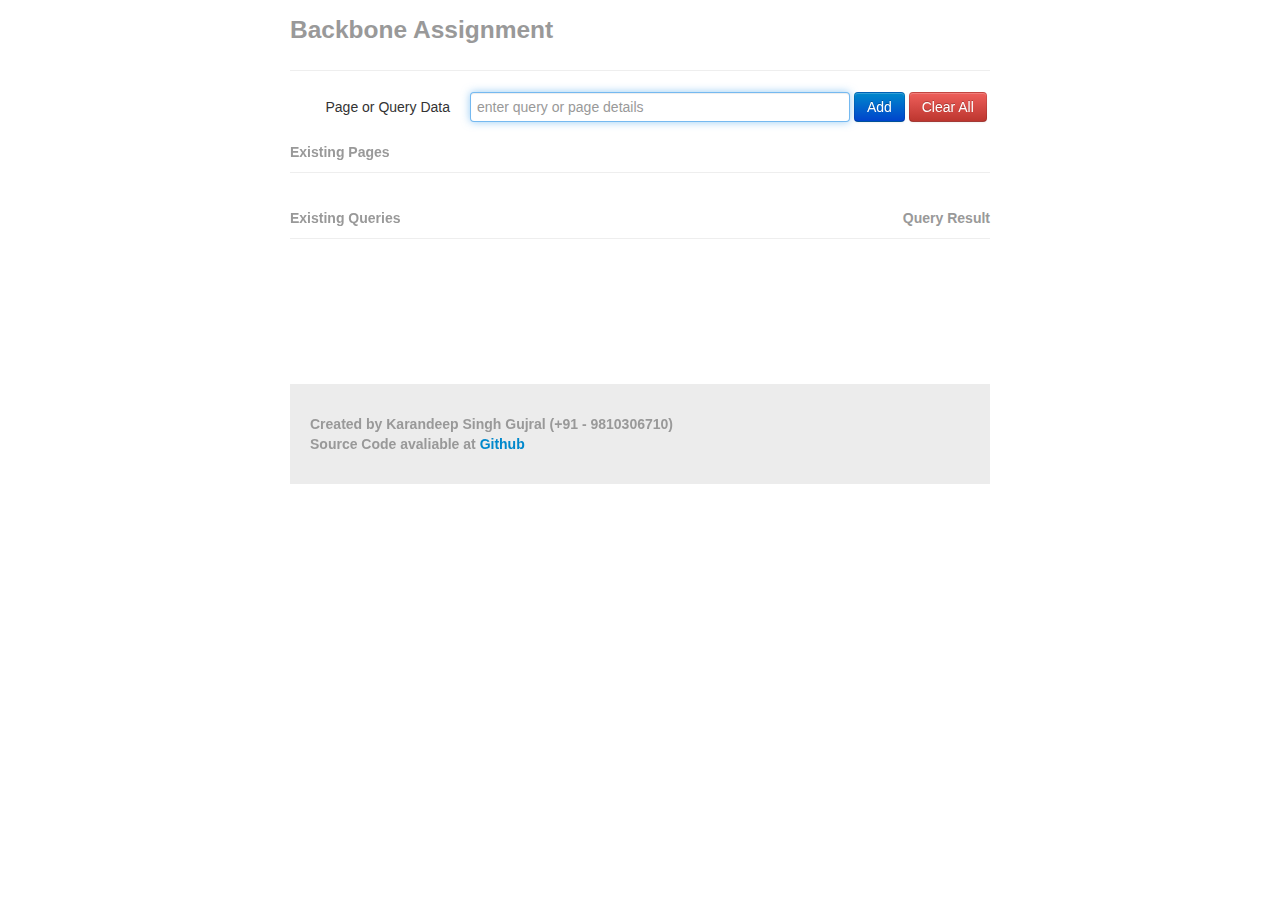
==== index.html @ 6f00ce10 "first commit" ====
<!doctype html>
<html lang="en">
<head>
    <title>bb-assignment</title>
    <link href="css/bootstrap.min.css" rel="stylesheet">
    <link href="css/main.css" rel="stylesheet">
    <script data-main="js/main.js?v=1" src="js/libs/require-2.1.6-min.js"></script>
</head>
<body>
<div id="container" class="container-narrow">
	<div class="masthead">
      <h3 class="muted">Backbone Assignment</h3> 
	</div>
	<hr>

	<div id="add-data">
		<div class='alert'>asda</div>
	</div>

	<div id="pages">
		<div id="page-result"></div>
	</div>
	<div id="queries">
		<div id="query-result"></div>
	</div>
	<div id="footer">
		<h5 class="muted">Created by Karandeep Singh Gujral (+91 - 9810306710)
			<br>Source Code avaliable at <a href="#">Github</a>
		</h5>
	</div>
</div>

</body>
</html>
---- css/main.css ----
.container-narrow {
	margin: 0 auto;
	max-width: 700px;
}

.alert {
	display : none;
}

#footer {
	margin-top: 130px;
	background-color: #ECECEC;
	padding: 20px;
}
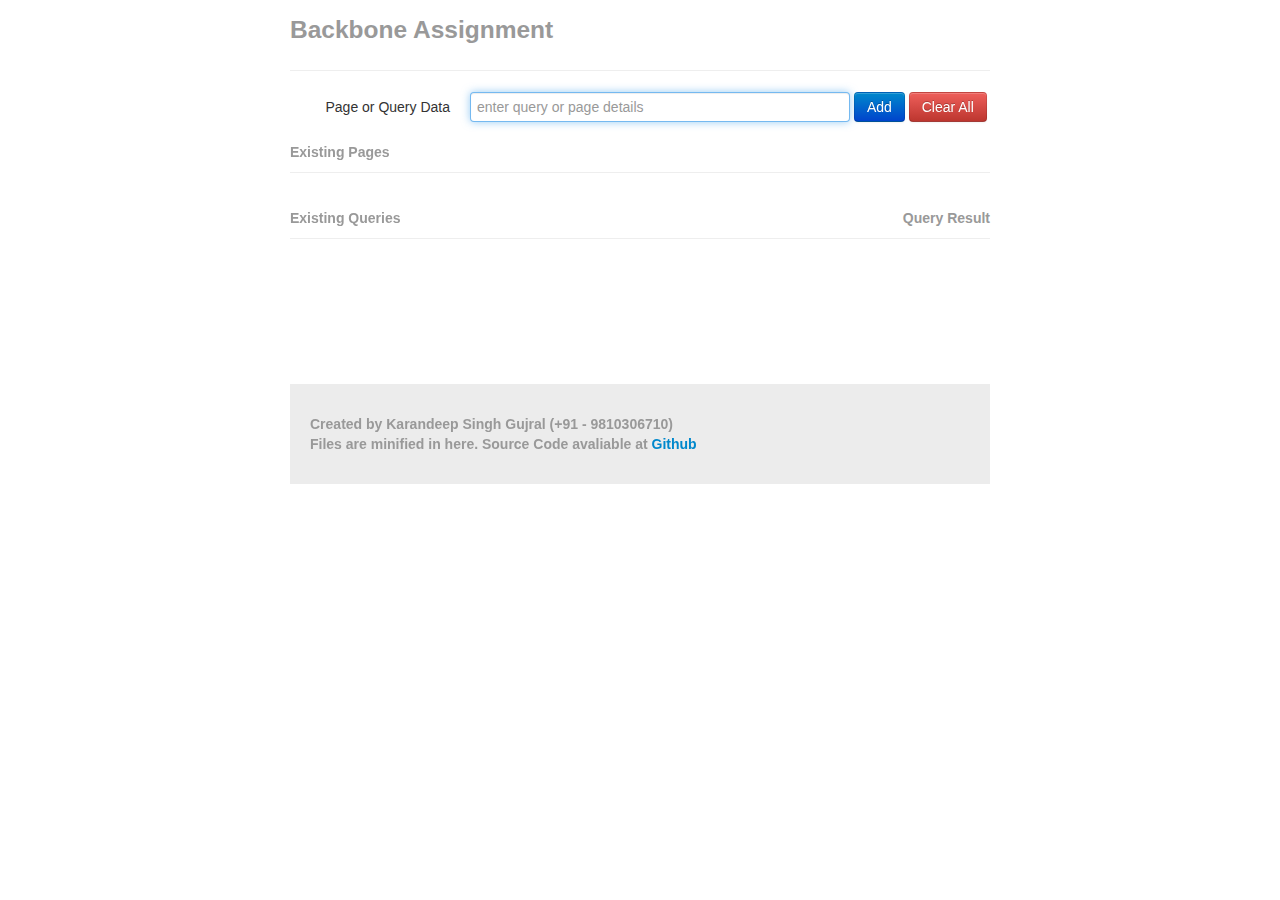
==== commit d0270ee4: "Update index.html" ====
--- a/index.html
+++ b/index.html
@@ -14,7 +14,7 @@
 	<hr>
 
 	<div id="add-data">
-		<div class='alert'>asda</div>
+		<div class='alert'></div>
 	</div>
 
 	<div id="pages">
@@ -25,10 +25,10 @@
 	</div>
 	<div id="footer">
 		<h5 class="muted">Created by Karandeep Singh Gujral (+91 - 9810306710)
-			<br>Source Code avaliable at <a href="#">Github</a>
+			<br>Files are minified in here. Source Code avaliable at <a target="_blank" href="https://github.com/kgujral/tradus-assignment">Github</a>
 		</h5>
 	</div>
 </div>
 
 </body>
-</html>+</html>
